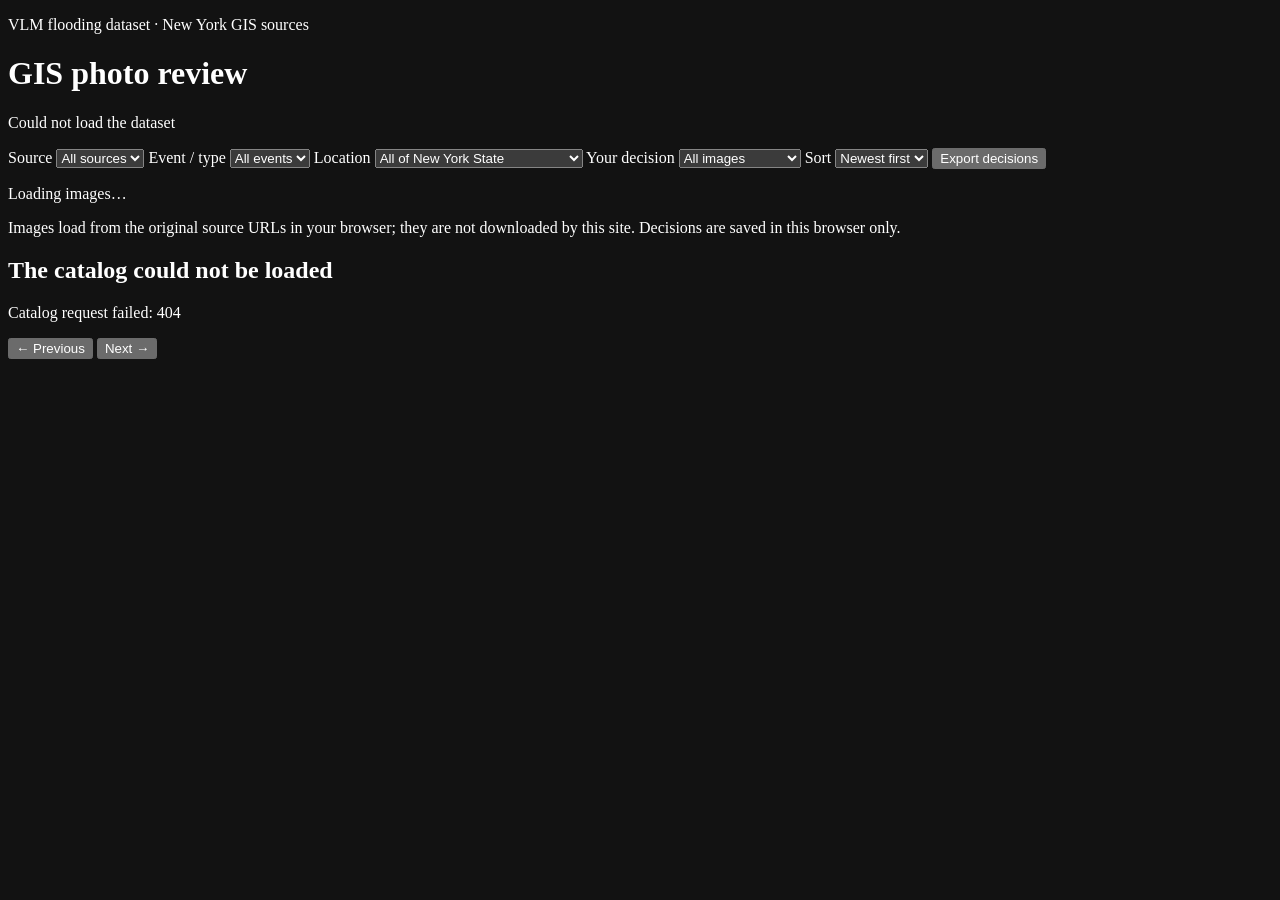
==== gis_review_web/index.html @ 96011c1e "add reviewer for gis" ====
<!doctype html>
<html lang="en">
  <head>
    <meta charset="utf-8">
    <meta name="viewport" content="width=device-width, initial-scale=1">
    <meta name="description" content="Local review interface for the New York GIS flood-photo dataset">
    <meta name="color-scheme" content="dark">
    <title>GIS flood photo review</title>
    <link rel="stylesheet" href="/shared/styles.css">
    <link rel="stylesheet" href="gis.css">
  </head>
  <body>
    <header class="site-header">
      <div class="header-copy">
        <p class="eyebrow">VLM flooding dataset · New York GIS sources</p>
        <h1>GIS photo review</h1>
        <p id="summary" class="lede" aria-live="polite">Loading catalog…</p>
      </div>
    </header>

    <main>
      <section class="control-panel" aria-label="Image filters">
        <div class="secondary-filters gis-filters">
          <label>
            <span>Source</span>
            <select id="source"><option value="all">All sources</option></select>
          </label>
          <label>
            <span>Event / type</span>
            <select id="event"><option value="all">All events</option></select>
          </label>
          <label>
            <span>Location</span>
            <select id="location">
              <option value="all">All of New York State</option>
              <option value="nyc">NYC only (5 boroughs)</option>
              <option value="ny">NY State outside NYC</option>
              <option value="unknown">NYC unknown (no coordinates)</option>
              <option value="coords">Has coordinates</option>
            </select>
          </label>
          <label>
            <span>Your decision</span>
            <select id="reviewFilter">
              <option value="all">All images</option>
              <option value="unreviewed">Not reviewed yet</option>
              <option value="useful">Useful</option>
              <option value="reject">Rejected</option>
              <option value="unsure">Unsure</option>
            </select>
          </label>
          <label>
            <span>Sort</span>
            <select id="sortOrder">
              <option value="newest">Newest first</option>
              <option value="oldest">Oldest first</option>
              <option value="source">Source A–Z</option>
            </select>
          </label>
          <button class="secondary" id="exportReviews" type="button">Export decisions</button>
        </div>
      </section>

      <section class="results-heading" aria-live="polite">
        <div>
          <p id="resultCount">Loading images…</p>
          <p class="browser-note">Images load from the original source URLs in your browser; they are not downloaded by this site. Decisions are saved in this browser only.</p>
        </div>
        <span id="pageStatus"></span>
      </section>

      <section id="imageGrid" class="image-grid" aria-label="Dataset images"></section>
      <section id="emptyState" class="empty-state" hidden>
        <h2>No images match these filters</h2>
        <p>Try another source, event or location.</p>
      </section>

      <nav class="pagination" aria-label="Results pages">
        <button id="previousPage" type="button">← Previous</button>
        <span id="paginationStatus"></span>
        <button id="nextPage" type="button">Next →</button>
      </nav>
    </main>

    <dialog id="viewer" class="viewer">
      <button id="closeViewer" class="close-button" type="button" aria-label="Close image viewer">×</button>
      <div class="viewer-layout">
        <div class="viewer-media">
          <img id="viewerImage" alt="">
          <div id="viewerFallback" class="image-fallback" hidden>
            <strong>Image could not be loaded</strong>
            <span>Use the original image link to inspect it.</span>
          </div>
          <div class="viewer-navigation">
            <button id="previousImage" type="button" aria-label="Previous matching image">←</button>
            <span id="viewerPosition"></span>
            <button id="nextImage" type="button" aria-label="Next matching image">→</button>
          </div>
        </div>
        <article class="viewer-details">
          <div id="viewerBadges" class="badges"></div>
          <h2 id="viewerTitle"></h2>
          <p id="viewerText" class="viewer-caption"></p>
          <section class="review-panel">
            <span>Your decision <small>keys 1 · 2 · 3</small></span>
            <div id="viewerReview"></div>
          </section>
          <dl id="viewerMetadata"></dl>
          <div class="viewer-links">
            <a id="viewerSourceLink" target="_blank" rel="noopener noreferrer">Open source page ↗</a>
            <a id="viewerImageLink" target="_blank" rel="noopener noreferrer">Open original image ↗</a>
            <a id="viewerMapLink" target="_blank" rel="noopener noreferrer">Map ↗</a>
            <a id="viewerStreetViewLink" target="_blank" rel="noopener noreferrer">Street View ↗</a>
          </div>
        </article>
      </div>
    </dialog>

    <script src="app.js"></script>
  </body>
</html>
---- gis_review_web/gis.css ----
/* GIS-site additions on top of /shared/styles.css (the news site's sheet). */

.gis-filters { grid-template-columns: repeat(5, minmax(140px, 1fr)) auto; }

.badge.source { color: var(--blue); }
.badge.ny { border-color: var(--line); color: var(--text); }
.badge.unknown { color: var(--amber); }
.badge.event { max-width: 100%; overflow: hidden; text-overflow: ellipsis; white-space: nowrap; }

.card-meta { margin: 0 0 6px; color: var(--muted); font-size: 0.78rem; }

.viewer-caption { white-space: pre-wrap; }

@media (max-width: 1100px) {
  .gis-filters { grid-template-columns: repeat(3, minmax(140px, 1fr)); }
}

@media (max-width: 800px) {
  .gis-filters { grid-template-columns: 1fr 1fr; }
}

@media (max-width: 560px) {
  .gis-filters { grid-template-columns: 1fr; }
}
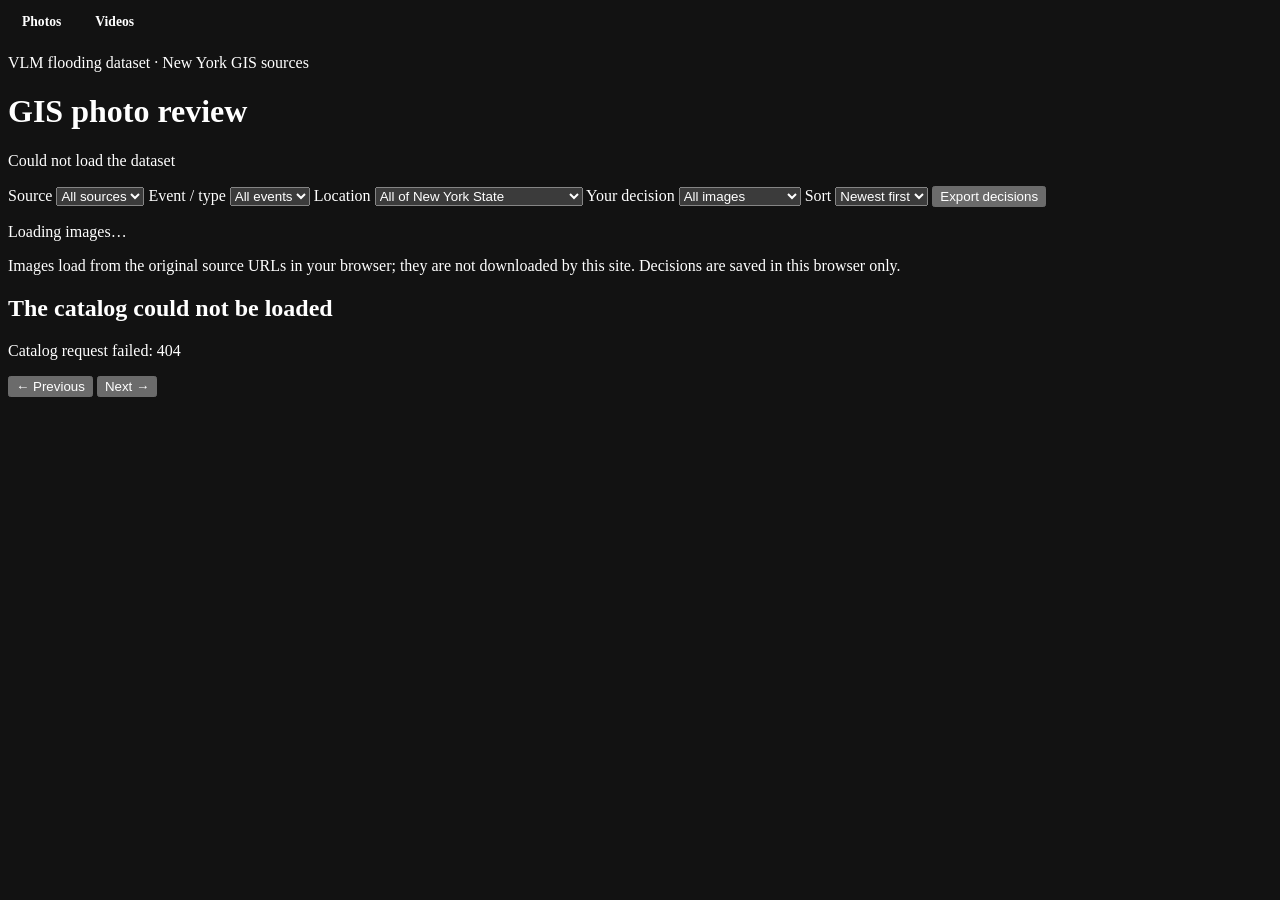
==== commit 4be39671: "video web reviewer" ====
--- a/gis_review_web/index.html
+++ b/gis_review_web/index.html
@@ -11,6 +11,10 @@
   </head>
   <body>
     <header class="site-header">
+      <nav class="site-nav" aria-label="Dataset pages">
+        <a href="/" aria-current="page">Photos</a>
+        <a href="/videos.html">Videos</a>
+      </nav>
       <div class="header-copy">
         <p class="eyebrow">VLM flooding dataset · New York GIS sources</p>
         <h1>GIS photo review</h1>
--- a/gis_review_web/gis.css
+++ b/gis_review_web/gis.css
@@ -22,3 +22,91 @@
 @media (max-width: 560px) {
   .gis-filters { grid-template-columns: 1fr; }
 }
+
+/* -- page tabs (both pages) ------------------------------------------------ */
+
+.site-nav { display: flex; gap: 6px; margin-bottom: 18px; }
+.site-nav a {
+  padding: 6px 14px;
+  border: 1px solid var(--line);
+  border-radius: 999px;
+  color: var(--muted);
+  font-size: 0.85rem;
+  font-weight: 700;
+  text-decoration: none;
+}
+.site-nav a:hover, .site-nav a:focus-visible { color: var(--text); border-color: var(--blue); }
+.site-nav a[aria-current="page"] { color: var(--page); background: var(--blue); border-color: var(--blue); }
+
+/* -- video page ------------------------------------------------------------ */
+
+.video-filters { grid-template-columns: repeat(4, minmax(140px, 1fr)) minmax(180px, 1.4fr) auto; }
+
+.video-cover { position: relative; }
+.video-cover img { object-fit: cover; }
+.video-cover .duration {
+  position: absolute;
+  right: 8px;
+  bottom: 8px;
+  padding: 2px 7px;
+  border-radius: 5px;
+  color: #fff;
+  background: rgba(0, 0, 0, 0.78);
+  font-size: 0.78rem;
+  font-weight: 700;
+  font-variant-numeric: tabular-nums;
+}
+.video-cover .play-mark {
+  position: absolute;
+  inset: 50% auto auto 50%;
+  transform: translate(-50%, -50%);
+  width: 52px;
+  height: 52px;
+  display: grid;
+  place-items: center;
+  border-radius: 50%;
+  color: #fff;
+  background: rgba(0, 0, 0, 0.55);
+  font-size: 1.3rem;
+  opacity: 0;
+  transition: opacity 120ms;
+  pointer-events: none;
+}
+.video-cover:hover .play-mark, .video-cover:focus-visible .play-mark { opacity: 1; }
+
+.tag-list { display: flex; flex-wrap: wrap; gap: 5px; margin: 0 0 9px; }
+.tag {
+  padding: 1px 8px;
+  border-radius: 5px;
+  color: var(--muted);
+  background: var(--panel-2);
+  font-size: 0.72rem;
+  max-width: 100%;
+  overflow: hidden;
+  text-overflow: ellipsis;
+  white-space: nowrap;
+}
+.tag-more { color: var(--blue); }
+
+.video-media { grid-template-rows: auto auto auto; align-content: start; gap: 14px; overflow-y: auto; }
+.player-frame { width: 100%; aspect-ratio: 16 / 9; background: #000; border-radius: 8px; overflow: hidden; }
+.player-frame iframe { width: 100%; height: 100%; border: 0; display: block; }
+
+.frame-strip { display: grid; grid-template-columns: repeat(3, 1fr); gap: 10px; }
+.frame-strip .frame { display: block; border: 1px solid var(--line); border-radius: 6px; overflow: hidden; background: #09131b; }
+.frame-strip .frame img { width: 100%; height: auto; aspect-ratio: 4 / 3; object-fit: cover; display: block; }
+.frame-strip .frame:hover { border-color: var(--blue); }
+
+.viewer-details .viewer-caption { margin-top: 18px; }
+
+@media (max-width: 1100px) {
+  .video-filters { grid-template-columns: repeat(3, minmax(140px, 1fr)); }
+}
+
+@media (max-width: 800px) {
+  .video-filters { grid-template-columns: 1fr 1fr; }
+}
+
+@media (max-width: 560px) {
+  .video-filters { grid-template-columns: 1fr; }
+}
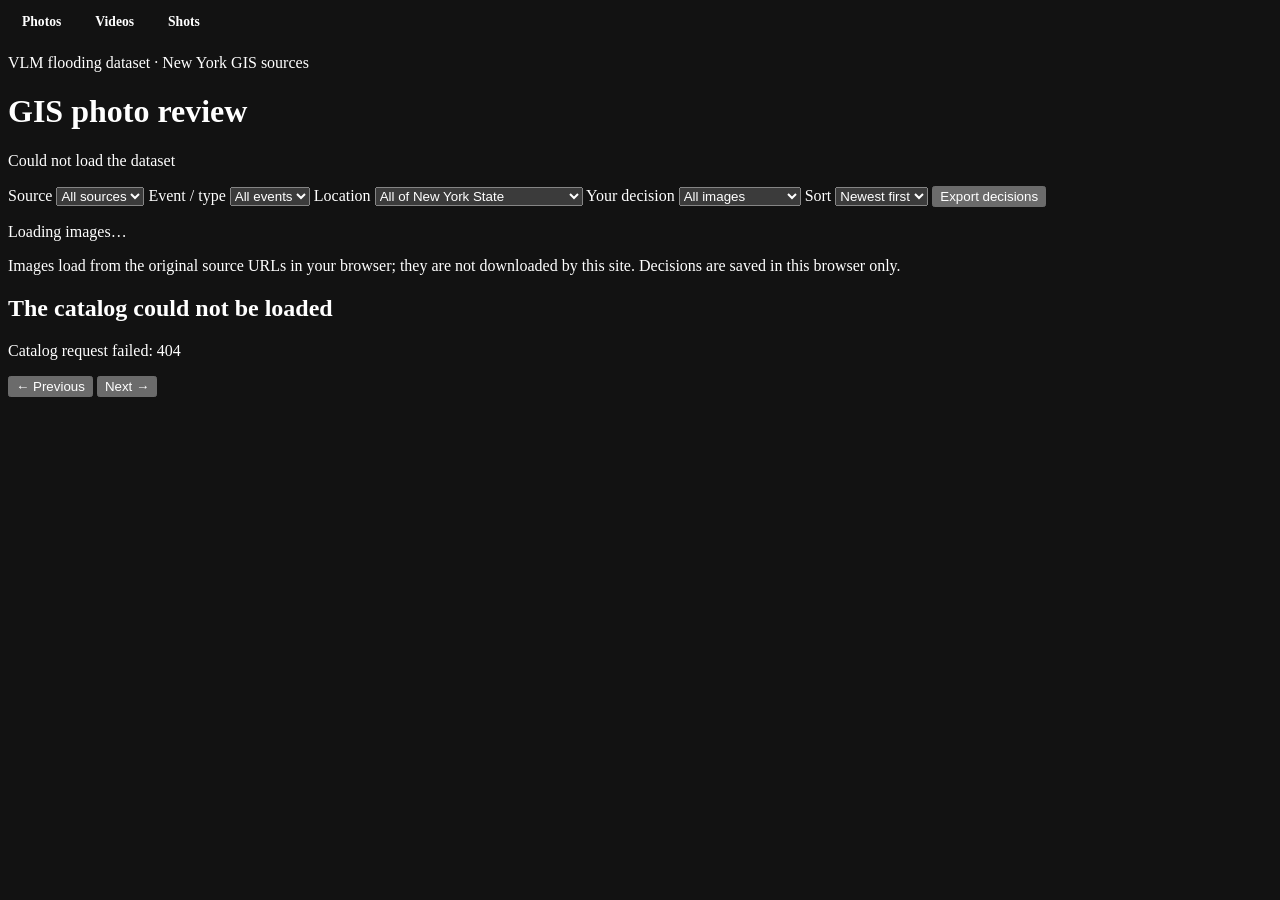
==== commit 3df79659: "shot reviewer and new prompt" ====
--- a/gis_review_web/index.html
+++ b/gis_review_web/index.html
@@ -14,6 +14,7 @@
       <nav class="site-nav" aria-label="Dataset pages">
         <a href="/" aria-current="page">Photos</a>
         <a href="/videos.html">Videos</a>
+        <a href="/shots.html">Shots</a>
       </nav>
       <div class="header-copy">
         <p class="eyebrow">VLM flooding dataset · New York GIS sources</p>
--- a/gis_review_web/gis.css
+++ b/gis_review_web/gis.css
@@ -110,3 +110,84 @@
 @media (max-width: 560px) {
   .video-filters { grid-template-columns: 1fr; }
 }
+
+.frame-strip .frame { position: relative; }
+.frame-strip .frame-yes { border-color: var(--yes); }
+.frame-strip .frame-no { border-color: var(--no-soft); }
+.frame-answer {
+  position: absolute;
+  left: 6px;
+  bottom: 6px;
+  padding: 1px 7px;
+  border-radius: 5px;
+  background: rgba(0, 0, 0, 0.72);
+  color: var(--muted);
+  font-size: 0.72rem;
+  font-weight: 700;
+}
+.frame-yes .frame-answer { color: var(--yes); }
+
+/* -- shot page ------------------------------------------------------------- */
+
+.shot-filters { grid-template-columns: repeat(4, minmax(140px, 1fr)) minmax(180px, 1.4fr) auto; }
+
+.timeline {
+  position: relative;
+  height: 12px;
+  margin: 0 0 10px;
+  border: 1px solid var(--line);
+  border-radius: 4px;
+  background: #050c12;          /* gaps between shots show this */
+  overflow: hidden;
+}
+.timeline-large { height: 22px; margin: 10px 0 0; }
+.tl-shot { position: absolute; top: 0; bottom: 0; padding: 0; border: 0; border-right: 1px solid #050c12; }
+.tl-flood { background: var(--yes); }
+.tl-dry { background: #3c5568; }
+button.tl-shot { cursor: pointer; }
+button.tl-shot:hover { filter: brightness(1.25); }
+.tl-shot.is-active { outline: 2px solid var(--text); outline-offset: -2px; z-index: 1; }
+
+.key { display: inline-block; padding: 0 6px; border-radius: 4px; font-size: 0.75rem; }
+.key-flood { background: var(--yes); color: #04130d; }
+.key-dry { background: #3c5568; color: var(--text); }
+.key-gap { background: #050c12; border: 1px solid var(--line); }
+
+.shot-viewer { width: min(1500px, calc(100vw - 32px)); height: calc(100vh - 32px); }
+.shot-viewer .viewer-layout { grid-template-columns: minmax(0, 2fr) minmax(300px, 0.7fr); }
+.shot-media { display: block; overflow-y: auto; padding-top: 0; }
+.shot-player { position: sticky; top: 0; z-index: 2; padding: 20px 0 12px; background: #050c12; }
+.shot-player .player-frame { width: min(100%, 720px); margin: 0 auto; }
+.shot-toolbar { display: flex; align-items: end; gap: 14px; margin: 6px 0 12px; color: var(--muted); font-size: 0.85rem; }
+.shot-toolbar select { min-width: 160px; }
+
+.shot-list { display: grid; grid-template-columns: repeat(auto-fill, minmax(330px, 1fr)); gap: 12px; }
+.shot-card { padding: 8px; border: 1px solid var(--line); border-top: 3px solid #3c5568; border-radius: 9px; background: var(--panel); }
+.shot-card.shot-flood { border-top-color: var(--yes); }
+.shot-card.is-active { box-shadow: 0 0 0 2px var(--blue); }
+.shot-card.reviewed-useful { border-left: 3px solid var(--yes); }
+.shot-card.reviewed-reject { border-left: 3px solid var(--no); }
+.shot-card.reviewed-unsure { border-left: 3px solid var(--amber); }
+.shot-card .review-buttons { margin-top: 8px; }
+
+.shot-frames { display: grid; gap: 4px; width: 100%; padding: 0; border: 0; background: none; }
+.shot-frames.frames-3 { grid-template-columns: repeat(3, 1fr); }
+.shot-frames.frames-1 { grid-template-columns: minmax(0, 1fr) ; max-width: 34%; }
+.shot-frame { position: relative; display: block; aspect-ratio: 16 / 9; border: 2px solid var(--line); border-radius: 5px; overflow: hidden; background: #000; }
+.shot-frame img { width: 100%; height: 100%; object-fit: contain; display: block; }
+.shot-frame.frame-yes { border-color: var(--yes); }
+.shot-frame .frame-answer { left: 3px; bottom: 3px; font-size: 0.66rem; }
+.shot-frame.frame-yes .frame-answer { color: var(--yes); }
+.shot-frames:hover .shot-frame { border-color: var(--blue); }
+.no-frame { display: grid; place-items: center; height: 100%; color: var(--muted); font-size: 0.72rem; }
+
+.shot-head { display: flex; flex-wrap: wrap; align-items: center; gap: 8px; margin-top: 7px; font-size: 0.82rem; font-variant-numeric: tabular-nums; }
+.shot-head .badge { margin-left: auto; min-height: 22px; }
+.shot-help { margin: 18px 0; color: var(--muted); font-size: 0.85rem; line-height: 1.5; }
+
+@media (max-width: 1100px) {
+  .shot-filters { grid-template-columns: repeat(3, minmax(140px, 1fr)); }
+  .shot-viewer .viewer-layout { grid-template-columns: 1fr; overflow-y: auto; }
+}
+@media (max-width: 800px) { .shot-filters { grid-template-columns: 1fr 1fr; } }
+@media (max-width: 560px) { .shot-filters { grid-template-columns: 1fr; } }
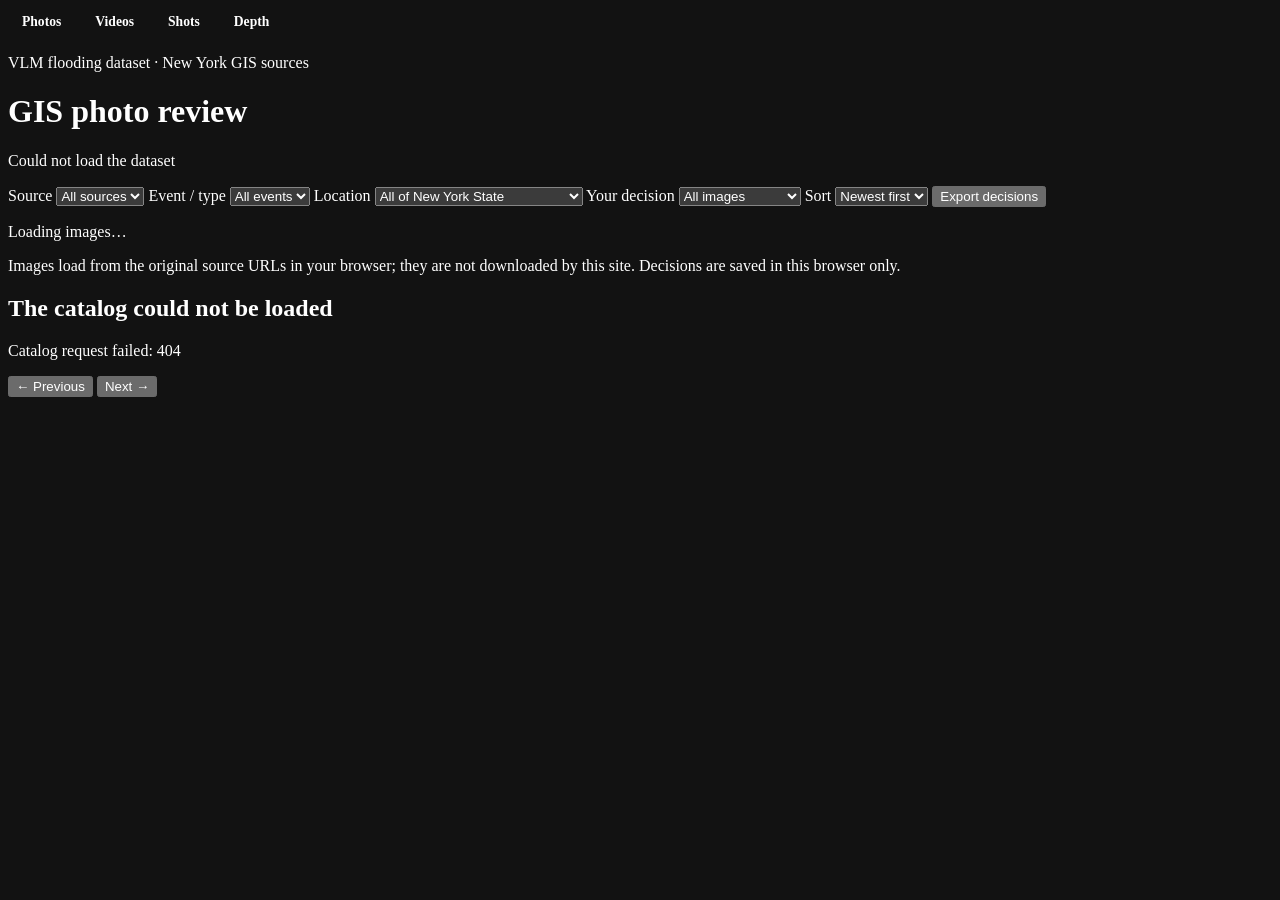
==== commit 8ccaf5ba: "flood reviewer" ====
--- a/gis_review_web/index.html
+++ b/gis_review_web/index.html
@@ -15,6 +15,7 @@
         <a href="/" aria-current="page">Photos</a>
         <a href="/videos.html">Videos</a>
         <a href="/shots.html">Shots</a>
+        <a href="/depth.html">Depth</a>
       </nav>
       <div class="header-copy">
         <p class="eyebrow">VLM flooding dataset · New York GIS sources</p>
--- a/gis_review_web/gis.css
+++ b/gis_review_web/gis.css
@@ -191,3 +191,92 @@
 }
 @media (max-width: 800px) { .shot-filters { grid-template-columns: 1fr 1fr; } }
 @media (max-width: 560px) { .shot-filters { grid-template-columns: 1fr; } }
+
+/* -- depth page ------------------------------------------------------------ */
+
+.depth-filters { grid-template-columns: repeat(4, minmax(150px, 1fr)) minmax(180px, 1.4fr) auto; align-items: end; }
+.check-label { display: flex; align-items: center; gap: 8px; min-height: 40px; color: var(--muted); }
+.check-label input { width: auto; }
+.muted { color: var(--muted); }
+
+.depth-cover { position: relative; display: grid; place-items: center; width: 100%; height: 220px; padding: 0; border: 0; background: #000; cursor: pointer; --frame-h: 220px; }
+/* Width/height come from the image's own ratio (set on load, depth.js), so
+   the image fills the frame exactly and 0-1 box fractions line up. */
+.depth-frame { --frame-h: 100%; position: relative; display: block; width: 100%; aspect-ratio: 16 / 9; margin: 0 auto; overflow: hidden; background: #000; }
+.depth-cover .depth-frame { --frame-h: 220px; }
+.shot-frame .depth-frame { --frame-h: 150px; }
+.prompt-images .depth-frame { --frame-h: 300px; }
+.prompt-images-3 .depth-frame { --frame-h: 150px; }
+.depth-frame img, .video-cover .depth-frame img { width: 100%; height: 100%; object-fit: fill; display: block; }
+.det-box { position: absolute; border: 2px solid; box-sizing: border-box; pointer-events: auto; }
+.det-tag { position: absolute; left: -2px; top: -2px; padding: 0 4px; color: #000; font: 700 0.68rem/1.3 system-ui, sans-serif; }
+
+.depth-grid { display: grid; gap: 16px; }
+.depth-card { padding: 14px 16px; border: 1px solid var(--line); border-radius: 12px; background: var(--panel); }
+.depth-card-head { display: flex; flex-wrap: wrap; align-items: baseline; justify-content: space-between; gap: 8px 16px; }
+.depth-card-head .card-title { margin: 0; font-size: 1.02rem; }
+.depth-video-labels { align-items: center; }
+.depth-labels-title { color: var(--muted); font-size: 0.78rem; }
+.depth-tiles { display: grid; grid-template-columns: repeat(auto-fill, minmax(210px, 1fr)); gap: 10px; margin-top: 10px; }
+.depth-tile { display: grid; align-content: start; gap: 6px; padding: 6px; border: 1px solid var(--line); border-radius: 8px;
+  background: #09131b; color: var(--text); text-align: left; font: inherit; cursor: pointer; }
+.depth-tile:hover, .depth-tile:focus-visible { border-color: var(--blue); }
+.depth-tile-frame { display: grid; place-items: center; height: 120px; background: #000; border-radius: 5px; overflow: hidden; }
+.depth-tile-frame .depth-frame { --frame-h: 120px; }
+.depth-tile-head { color: var(--muted); font-size: 0.74rem; font-variant-numeric: tabular-nums; }
+.depth-answers { display: grid; gap: 3px; }
+.depth-answer-row { display: flex; align-items: center; gap: 6px; padding: 1px 3px; border-radius: 4px; font-size: 0.76rem; }
+.depth-answer-row > b { width: 22px; color: var(--muted); }
+.depth-answer-row .depth-chip { padding: 1px 6px; }
+.depth-answer-row.is-current { background: rgba(112, 198, 241, 0.14); }
+.depth-c1-others { color: var(--muted); font-size: 0.7rem; font-variant-numeric: tabular-nums; }
+.page-jump { display: inline-flex; align-items: center; gap: 6px; color: var(--muted); }
+.page-jump input { width: 70px; }
+
+.depth-chips { display: flex; flex-wrap: wrap; gap: 5px; margin: 9px 0 4px; }
+.depth-chip { display: inline-flex; align-items: baseline; gap: 5px; padding: 3px 7px; border: 1px solid var(--line);
+  border-radius: 6px; background: #09131b; color: var(--text); font-size: 0.78rem; font-variant-numeric: tabular-nums; white-space: nowrap; }
+button.depth-chip { cursor: pointer; font-family: inherit; }
+button.depth-chip:hover { border-color: var(--blue); }
+.depth-chip b { color: var(--muted); font-weight: 700; }
+.depth-chip.is-current { box-shadow: 0 0 0 2px var(--blue); }
+.depth-shallow { border-color: #4a7f9c; }
+.depth-mid { border-color: var(--blue); }
+.depth-deep { border-color: var(--amber); }
+.depth-vdeep { border-color: var(--no); }
+.depth-x, .depth-null { color: var(--muted); border-style: dashed; }
+
+.depth-viewer .viewer-layout { grid-template-columns: minmax(0, 1.5fr) minmax(360px, 1fr); }
+.depth-shot-list { display: grid; grid-template-columns: repeat(auto-fill, minmax(420px, 1fr)); gap: 12px; padding-bottom: 20px; }
+.depth-shot { cursor: pointer; }
+.depth-shot .shot-head { margin: 0 0 7px; }
+.depth-shot .shot-head .depth-play { margin-left: auto; padding: 3px 10px; min-height: 0; }
+.depth-shot .shot-frame { display: grid; place-items: center; aspect-ratio: auto; height: 154px; }
+.shot-frame.frame-key { border-color: var(--blue); }
+.depth-shot .frame-answer { z-index: 1; }
+
+.depth-subhead { margin: 22px 0 8px; font-size: 0.95rem; color: var(--muted); font-weight: 600; }
+.depth-table { width: 100%; border-collapse: collapse; font-size: 0.8rem; font-variant-numeric: tabular-nums; }
+.depth-table th, .depth-table td { padding: 4px 6px; border-bottom: 1px solid var(--line); text-align: left; }
+.depth-table th { color: var(--muted); font-weight: 600; }
+
+.prompt-tabs { display: flex; gap: 4px; margin-bottom: 8px; }
+.prompt-tab { padding: 5px 12px; min-height: 0; border: 1px solid var(--line); border-radius: 6px; background: #09131b; color: var(--text); cursor: pointer; }
+.prompt-tab[aria-selected="true"] { border-color: var(--blue); background: rgba(112, 198, 241, 0.16); }
+.prompt-body { display: grid; gap: 8px; }
+.prompt-legend { margin: 0; color: var(--muted); font-size: 0.75rem; }
+.prompt-text { margin: 0; padding: 8px 10px; border-left: 3px solid var(--blue); border-radius: 4px; background: #09131b;
+  white-space: pre-wrap; word-break: break-word; font: 0.76rem/1.45 ui-monospace, SFMono-Regular, Menlo, monospace; }
+.prompt-video { border-left-color: var(--amber); max-height: 260px; overflow-y: auto; }
+.prompt-images { display: grid; gap: 4px; }
+.prompt-images-3 { grid-template-columns: repeat(3, 1fr); }
+.prompt-images .depth-frame { border-radius: 4px; }
+.prompt-note { grid-column: 1 / -1; color: var(--muted); font-size: 0.72rem; }
+.prompt-answer { display: flex; flex-wrap: wrap; align-items: center; gap: 8px; padding: 8px 0; font-size: 0.85rem; }
+
+@media (max-width: 1100px) {
+  .depth-filters { grid-template-columns: repeat(3, minmax(140px, 1fr)); }
+  .depth-viewer .viewer-layout { grid-template-columns: 1fr; overflow-y: auto; }
+  .depth-shot-list { grid-template-columns: 1fr; }
+}
+@media (max-width: 560px) { .depth-filters { grid-template-columns: 1fr; } }
